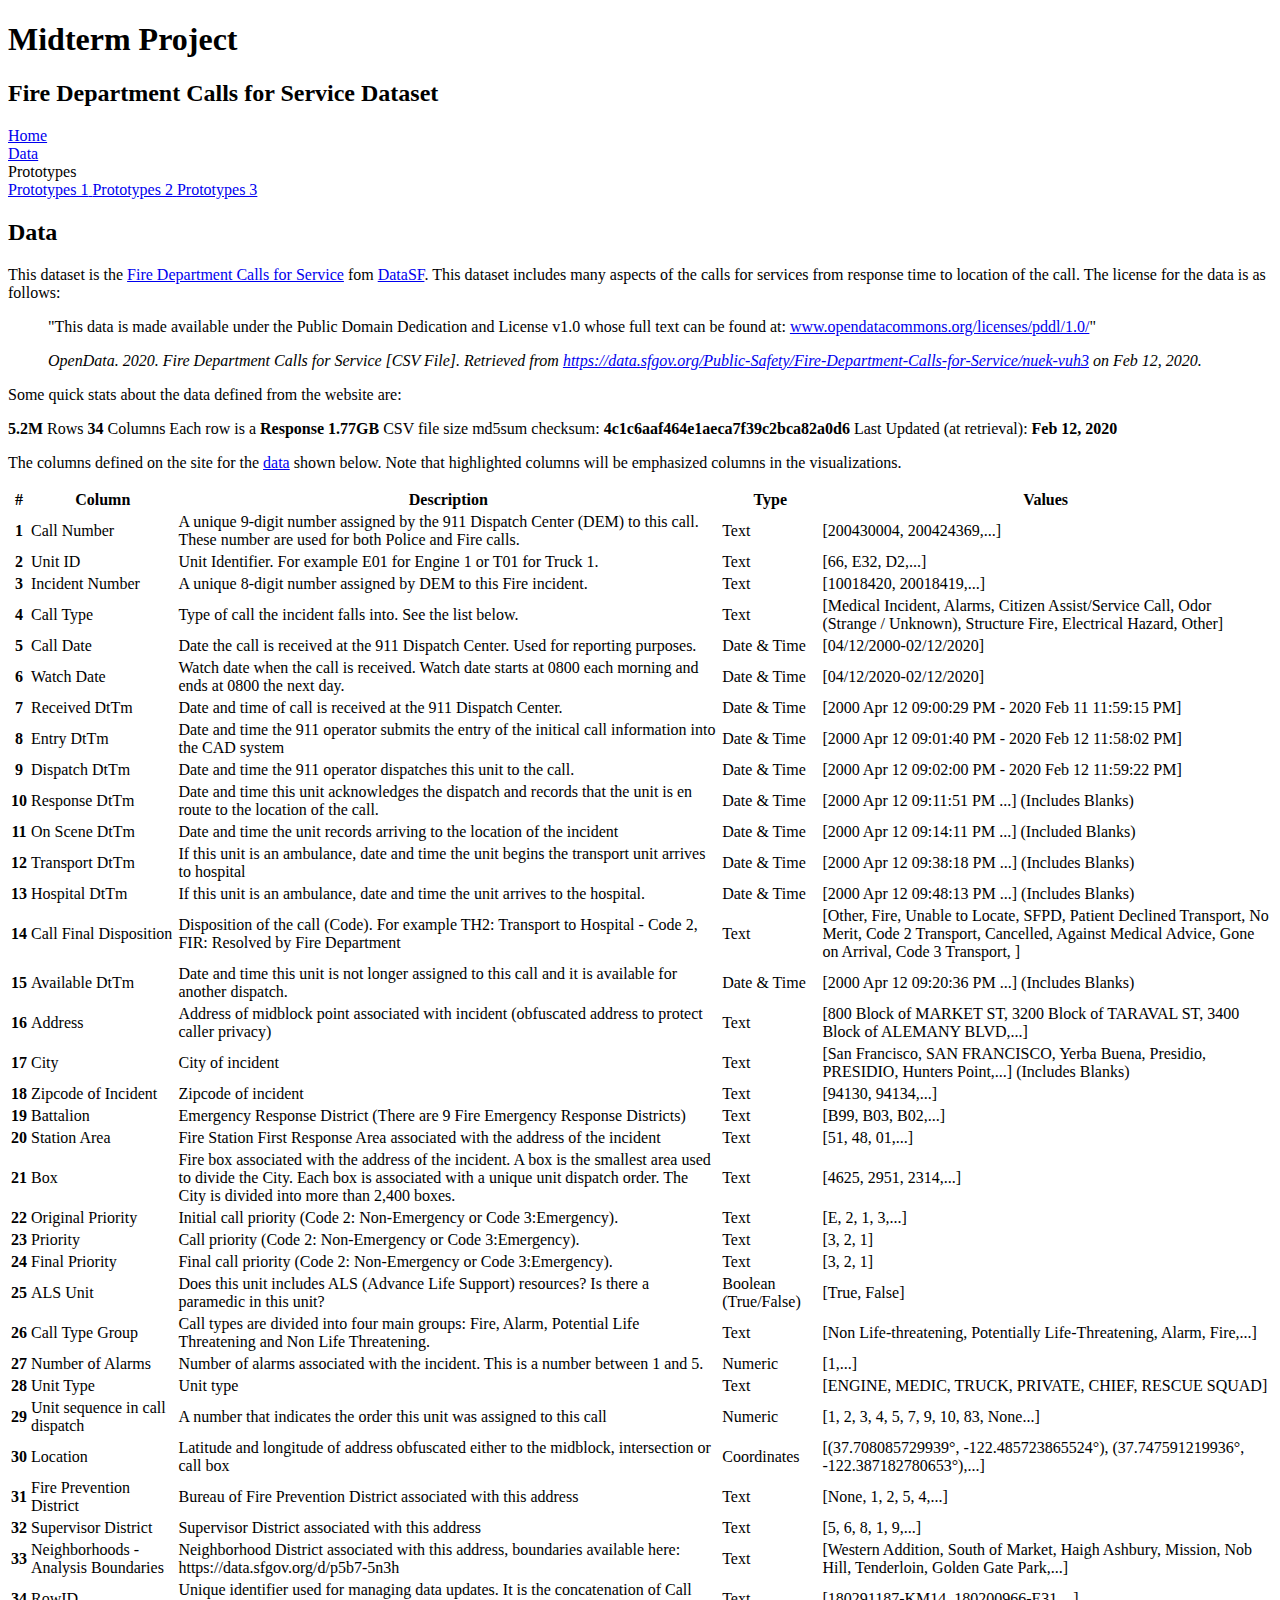
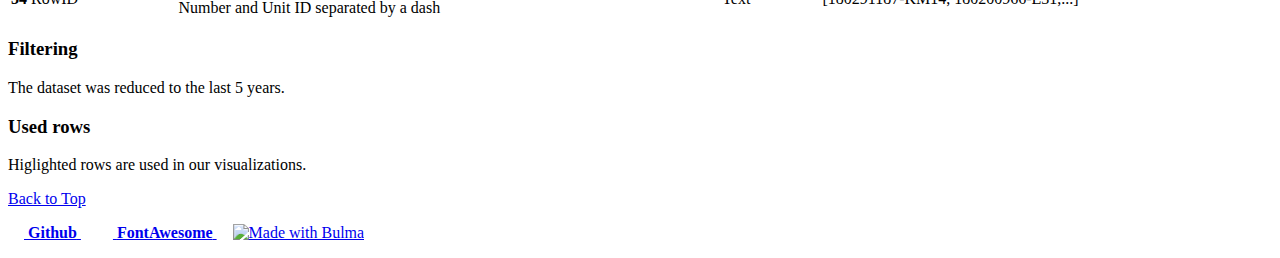
==== data.html @ e311c346 "Added team back" ====
<!DOCTYPE html>
<html>

<head>
  <meta charset="utf-8">
  <meta name="viewport" content="width=device-width, initial-scale=1">
  <title>Data Set Go!</title>

  <!-- Load Bulma from CDN (consider saving it to repository instead) -->
  <!-- https://bulma.io/ -->
  <link rel="stylesheet" href="https://jenil.github.io/bulmaswatch/superhero/bulmaswatch.min.css">

  <!-- Load Font Awesome 5 (free) icons -->
  <script defer src="https://use.fontawesome.com/releases/v5.3.1/js/all.js"></script>
</head>

<body>

  <!-- Page header -->
  <!-- https://bulma.io/documentation/layout/hero/ -->
  <section class="hero is-primary is-bold">
    <div class="hero-body">
      <div class="container">
        <h1 class="title">Midterm Project</h1>
        <h2 class="subtitle">Fire Department Calls for Service Dataset</h2>
      </div>
    </div>
  </section>
  <!-- End page header -->

  <!-- Page navigation -->
  <!-- https://bulma.io/documentation/components/navbar/ -->
  <nav class="navbar is-dark" role="navigation" aria-label="main navigation">
    <div class="container">
      <div class="navbar-brand">
        <a class="navbar-item" href="index.html">
          <span class="icon"><i class="fas fa-home"></i></span>
          <span>Home</span>
        </a>

        <a role="button" class="navbar-burger burger" aria-label="menu" aria-expanded="false" data-target="main-menu">
          <span aria-hidden="true"></span>
          <span aria-hidden="true"></span>
          <span aria-hidden="true"></span>
        </a>
      </div>

      <div id="main-menu" class="navbar-menu has-text-weight-medium">
        <!-- Left navbar items -->
        <div class="navbar-start">
          <a class="navbar-item is-active" href="data.html" title="Data">
            <span class="icon"><i class="fas fa-table"></i></span>
            <span>Data</span>
          </a>

          <div class="navbar-item has-dropdown is-hoverable">
            <a class="navbar-link">
              Prototypes
            </a>


            <div class="navbar-dropdown">
              <a class="navbar-item" href="prot_1.html">
                <span class="icon"><i class="fas fa-paint-roller"></i></span>
                <span>Prototypes 1</span>
              </a>
              <a class="navbar-item" href="prot_2.html">
                <span class="icon"><i class="fas fa-brush"></i></span>
                <span>Prototypes 2</span>
              </a>
              <a class="navbar-item" href="prot3.html">
                <span class="icon"><i class="fas fa-drafting-compass"></i></span>
                <span>Prototypes 3</span>
              </a>
            </div>
          </div>
        </div>
      </div>
    </div>
  </nav>
  <!-- End page navigation -->

  <section class="section">
    <div class="container">
      <!-- Begin page content -->
      <div class="content">
      <h2 id="data">Data</h2>

        <p>This dataset is the <a href="https://data.sfgov.org/Public-Safety/Fire-Department-Calls-for-Service/nuek-vuh3">Fire Department Calls for Service</a> fom <a href="https://datasf.org/opendata/">DataSF</a>.
          This dataset includes many aspects of the calls for services from response time to location of the call. The license for the data is as follows:</p>

        <blockquote>
          <p>
            "This data is made available under the Public Domain Dedication and License v1.0 whose full text can be found at: <a href="http://www.opendatacommons.org/licenses/pddl/1.0/">www.opendatacommons.org/licenses/pddl/1.0/</a>"
          </p>
          <cite>OpenData. 2020. Fire Department Calls for Service [CSV File]. Retrieved from <a
              href="https://data.sfgov.org/Public-Safety/Fire-Department-Calls-for-Service/nuek-vuh3">https://data.sfgov.org/Public-Safety/Fire-Department-Calls-for-Service/nuek-vuh3</a> on Feb 12, 2020.</cite>
        </blockquote>

        <p>
          Some quick stats about the data defined from the website are:<br />
          <div class="tags is-centered">
            <span class="tag is-danger is-medium"><b>5.2M</b>&nbsp;Rows</span>
            <span class="tag is-danger is-medium"><b>34</b>&nbsp;Columns</span>
            <span class="tag is-danger is-medium">Each row is a&nbsp;<b>Response</b></span>
            <span class="tag is-danger is-medium"><b>1.77GB</b>&nbsp;CSV file size</span>
            <span class="tag is-danger is-medium">md5sum checksum:&nbsp;<b>4c1c6aaf464e1aeca7f39c2bca82a0d6</b></span>
            <span class="tag is-danger is-medium">Last Updated (at retrieval):&nbsp;<b>Feb 12, 2020</b></span>
          </div>
        </p>

        <p>The columns defined on the site for the <a href="https://data.sfgov.org/Public-Safety/Fire-Department-Calls-for-Service/nuek-vuh3">data</a> shown below.
          Note that highlighted columns will be emphasized columns in the visualizations.</p>

        <div class="table-container">
          <table class="table is-hoverable">
            <thead>
              <tr>
                <th>#</th>
                <th>Column</th>
                <th>Description</th>
                <th>Type</th>
                <th>Values</th>
              </tr>
            </thead>
            <tbody>
              <tr>
                <th>1</th>
                <td>Call Number</td>
                <td>A unique 9-digit number assigned by the 911 Dispatch Center (DEM) to this call. These number are used for both Police and Fire calls.</td>
                <td>Text</td>
                <td>[200430004, 200424369,...]</td>
              </tr>
              <tr>
                <th>2</th>
                <td>Unit ID</td>
                <td>Unit Identifier. For example E01 for Engine 1 or T01 for Truck 1.</td>
                <td>Text</td>
                <td>[66, E32, D2,...]</td>
              </tr>
              <tr>
                <th>3</th>
                <td>Incident Number</td>
                <td>A unique 8-digit number assigned by DEM to this Fire incident.</td>
                <td>Text</td>
                <td>[10018420, 20018419,...]</td>
              </tr>
              <tr class="is-selected">
                <th>4</th>
                <td>Call Type</td>
                <td>Type of call the incident falls into. See the list below.</td>
                <td>Text</td>
                <td>[Medical Incident, Alarms, Citizen Assist/Service Call, Odor (Strange / Unknown), Structure Fire, Electrical Hazard, Other]</td>
              </tr>
              <tr class="is-selected">
                <th>5</th>
                <td>Call Date</td>
                <td>Date the call is received at the 911 Dispatch Center. Used for reporting purposes.</td>
                <td>Date & Time</td>
                <td>[04/12/2000-02/12/2020]</td>
              </tr>
              <tr>
                <th>6</th>
                <td>Watch Date</td>
                <td>Watch date when the call is received. Watch date starts at 0800 each morning and ends at 0800 the next day.</td>
                <td>Date & Time</td>
                <td>[04/12/2020-02/12/2020]</td>
              </tr>
              <tr class="is-selected">
                <th>7</th>
                <td>Received DtTm</td>
                <td>Date and time of call is received at the 911 Dispatch Center.</td>
                <td>Date & Time</td>
                <td>[2000 Apr 12 09:00:29 PM - 2020 Feb 11 11:59:15 PM]</td>
              </tr>
              <tr class="is-selected">
                <th>8</th>
                <td>Entry DtTm</td>
                <td>Date and time the 911 operator submits the entry of the initical call information into the CAD system</td>
                <td>Date & Time</td>
                <td>[2000 Apr 12 09:01:40 PM - 2020 Feb 12 11:58:02 PM]</td>
              </tr>
              <tr class="is-selected">
                <th>9</th>
                <td>Dispatch DtTm</td>
                <td>Date and time the 911 operator dispatches this unit to the call.</td>
                <td>Date & Time</td>
                <td>[2000 Apr 12 09:02:00 PM - 2020 Feb 12 11:59:22 PM]</td>
              </tr>
              <tr class="is-selected">
                <th>10</th>
                <td>Response DtTm</td>
                <td>Date and time this unit acknowledges the dispatch and records that the unit is en route to the location of the call.</td>
                <td>Date & Time</td>
                <td>[2000 Apr 12 09:11:51 PM ...] (Includes Blanks)</td>
              </tr>
              <tr class="is-selected">
                <th>11</th>
                <td>On Scene DtTm</td>
                <td>Date and time the unit records arriving to the location of the incident</td>
                <td>Date & Time</td>
                <td>[2000 Apr 12 09:14:11 PM ...] (Included Blanks)</td>
              </tr>
              <tr>
                <th>12</th>
                <td>Transport DtTm</td>
                <td>If this unit is an ambulance, date and time the unit begins the transport unit arrives to hospital</td>
                <td>Date & Time</td>
                <td>[2000 Apr 12 09:38:18 PM ...] (Includes Blanks)</td>
              </tr>
              <tr>
                <th>13</th>
                <td>Hospital DtTm</td>
                <td>If this unit is an ambulance, date and time the unit arrives to the hospital.</td>
                <td>Date & Time</td>
                <td>[2000 Apr 12 09:48:13 PM ...] (Includes Blanks)</td>
              </tr>
              <tr>
                <th>14</th>
                <td>Call Final Disposition</td>
                <td>Disposition of the call (Code). For example TH2: Transport to Hospital - Code 2, FIR: Resolved by Fire Department</td>
                <td>Text</td>
                <td>[Other, Fire, Unable to Locate, SFPD, Patient Declined Transport, No Merit, Code 2 Transport, Cancelled, Against Medical Advice, Gone on Arrival, Code 3 Transport, ]</td>
              </tr>
              <tr>
                <th>15</th>
                <td>Available DtTm</td>
                <td>Date and time this unit is not longer assigned to this call and it is available for another dispatch.</td>
                <td>Date & Time</td>
                <td>[2000 Apr 12 09:20:36 PM ...] (Includes Blanks)</td>
              </tr>
              <tr>
                <th>16</th>
                <td>Address</td>
                <td>Address of midblock point associated with incident (obfuscated address to protect caller privacy)</td>
                <td>Text</td>
                <td>[800 Block of MARKET ST, 3200 Block of TARAVAL ST, 3400 Block of ALEMANY BLVD,...]</td>
              </tr>
              <tr>
                <th>17</th>
                <td>City</td>
                <td>City of incident</td>
                <td>Text</td>
                <td>[San Francisco, SAN FRANCISCO, Yerba Buena, Presidio, PRESIDIO, Hunters Point,...] (Includes Blanks)</td>
              </tr>
              <tr class="is-selected">
                <th>18</th>
                <td>Zipcode of Incident</td>
                <td>Zipcode of incident</td>
                <td>Text</td>
                <td>[94130, 94134,...]</td>
              </tr>
              <tr>
                <th>19</th>
                <td>Battalion</td>
                <td>Emergency Response District (There are 9 Fire Emergency Response Districts)</td>
                <td>Text</td>
                <td>[B99, B03, B02,...]</td>
              </tr>
              <tr class="is-selected">
                <th>20</th>
                <td>Station Area</td>
                <td>Fire Station First Response Area associated with the address of the incident</td>
                <td>Text</td>
                <td>[51, 48, 01,...]</td>
              </tr>
              <tr>
                <th>21</th>
                <td>Box</td>
                <td>Fire box associated with the address of the incident. A box is the smallest area used to divide the City. Each box is associated with a unique unit dispatch order. The City is divided into more than 2,400 boxes.</td>
                <td>Text</td>
                <td>[4625, 2951, 2314,...]</td>
              </tr>
              <tr>
                <th>22</th>
                <td>Original Priority</td>
                <td>Initial call priority (Code 2: Non-Emergency or Code 3:Emergency).</td>
                <td>Text</td>
                <td>[E, 2, 1, 3,...]</td>
              </tr>
              <tr class="is-selected">
                <th>23</th>
                <td>Priority</td>
                <td>Call priority (Code 2: Non-Emergency or Code 3:Emergency).</td>
                <td>Text</td>
                <td>[3, 2, 1]</td>
              </tr>
              <tr>
                <th>24</th>
                <td>Final Priority</td>
                <td>Final call priority (Code 2: Non-Emergency or Code 3:Emergency).</td>
                <td>Text</td>
                <td>[3, 2, 1]</td>
              </tr>
              <tr>
                <th>25</th>
                <td>ALS Unit</td>
                <td>Does this unit includes ALS (Advance Life Support) resources? Is there a paramedic in this unit?</td>
                <td>Boolean (True/False)</td>
                <td>[True, False]</td>
              </tr>
              <tr>
                <th>26</th>
                <td>Call Type Group</td>
                <td>Call types are divided into four main groups: Fire, Alarm, Potential Life Threatening and Non Life Threatening.</td>
                <td>Text</td>
                <td>[Non Life-threatening, Potentially Life-Threatening, Alarm, Fire,...]</td>
              </tr>
              <tr class="is-selected">
                <th>27</th>
                <td>Number of Alarms</td>
                <td>Number of alarms associated with the incident. This is a number between 1 and 5.</td>
                <td>Numeric</td>
                <td>[1,...]</td>
              </tr>
              <tr>
                <th>28</th>
                <td>Unit Type</td>
                <td>Unit type</td>
                <td>Text</td>
                <td>[ENGINE, MEDIC, TRUCK, PRIVATE, CHIEF, RESCUE SQUAD]</td>
              </tr>
              <tr>
                <th>29</th>
                <td>Unit sequence in call dispatch</td>
                <td>A number that indicates the order this unit was assigned to this call</td>
                <td>Numeric</td>
                <td>[1, 2, 3, 4, 5, 7, 9, 10, 83, None...]</td>
              </tr>
              <tr>
                <th>30</th>
                <td>Location</td>
                <td>Latitude and longitude of address obfuscated either to the midblock, intersection or call box</td>
                <td>Coordinates</td>
                <td>[(37.708085729939°, -122.485723865524°), (37.747591219936°, -122.387182780653°),...]</td>
              </tr>
              <tr>
                <th>31</th>
                <td>Fire Prevention District</td>
                <td>Bureau of Fire Prevention District associated with this address</td>
                <td>Text</td>
                <td>[None, 1, 2, 5, 4,...]</td>
              </tr>
              <tr>
                <th>32</th>
                <td>Supervisor District</td>
                <td>Supervisor District associated with this address</td>
                <td>Text</td>
                <td>[5, 6, 8, 1, 9,...]</td>
              </tr>
              <tr class="is-selected">
                <th>33</th>
                <td>Neighborhoods - Analysis Boundaries</td>
                <td>Neighborhood District associated with this address, boundaries available here: https://data.sfgov.org/d/p5b7-5n3h</td>
                <td>Text</td>
                <td>[Western Addition, South of Market, Haigh Ashbury, Mission, Nob Hill, Tenderloin, Golden Gate Park,...]</td>
              </tr>
              <tr>
                <th>34</th>
                <td>RowID</td>
                <td>Unique identifier used for managing data updates. It is the concatenation of Call Number and Unit ID separated by a dash</td>
                <td>Text</td>
                <td>[180291187-KM14, 180200966-E31,...]</td>
              </tr>
            </tbody>
          </table>
        </div>
        <h3>Filtering</h3>
        <p>The dataset was reduced to the last 5 years.</p>
        <h3>Used rows</h3>
        <p>Higlighted rows are used in our visualizations.</p>
      </div>
      <!-- End page content -->
    </div>
  </section>

  <!-- Page footer -->
  <!-- https://bulma.io/documentation/layout/footer/ -->
  <footer class="footer">
    <div class="content has-text-centered is-size-7">
      <p>
        <a href="#top">
          <span class="fas fa-arrow-up"></span>
          <span class="has-text-weight-medium">Back to Top</span>
        </a>
      </p>

      <p>
        <a href="https://github.com/usf-cs360-spring2020/midterm-datasetgo" class="button is-small" style="padding-left: 1em; padding-right: 1em;">
          <i class="fab fa-github-alt"></i>&nbsp;<strong>Github</strong>
        </a>

        <a href="https://fontawesome.com/" class="button is-small" style="padding-left: 1em; padding-right: 1em;">
          <i class="fab fa-font-awesome"></i>&nbsp;<strong>FontAwesome</strong>
        </a>

        <a href="https://bulma.io" class="button is-small">
          <img src="https://bulma.io/images/made-with-bulma--semiblack.png" alt="Made with Bulma" width="128" height="24">
        </a>
      </p>
    </div>
  </footer>
  <!-- End page footer -->

  <!-- Mobile menu responsiveness -->
  <!-- https://bulma.io/documentation/components/navbar/ -->
  <script>
    document.addEventListener('DOMContentLoaded', () => {
      const $navbarBurgers = Array.prototype.slice.call(document.querySelectorAll('.navbar-burger'), 0);

      if ($navbarBurgers.length > 0) {
        $navbarBurgers.forEach(el => {
          el.addEventListener('click', () => {
            const target = el.dataset.target;
            const $target = document.getElementById(target);
            el.classList.toggle('is-active');
            $target.classList.toggle('is-active');
          });
        });
      }
    });
  </script>
  <!-- End mobile menu responsiveness -->
</body>

</html>
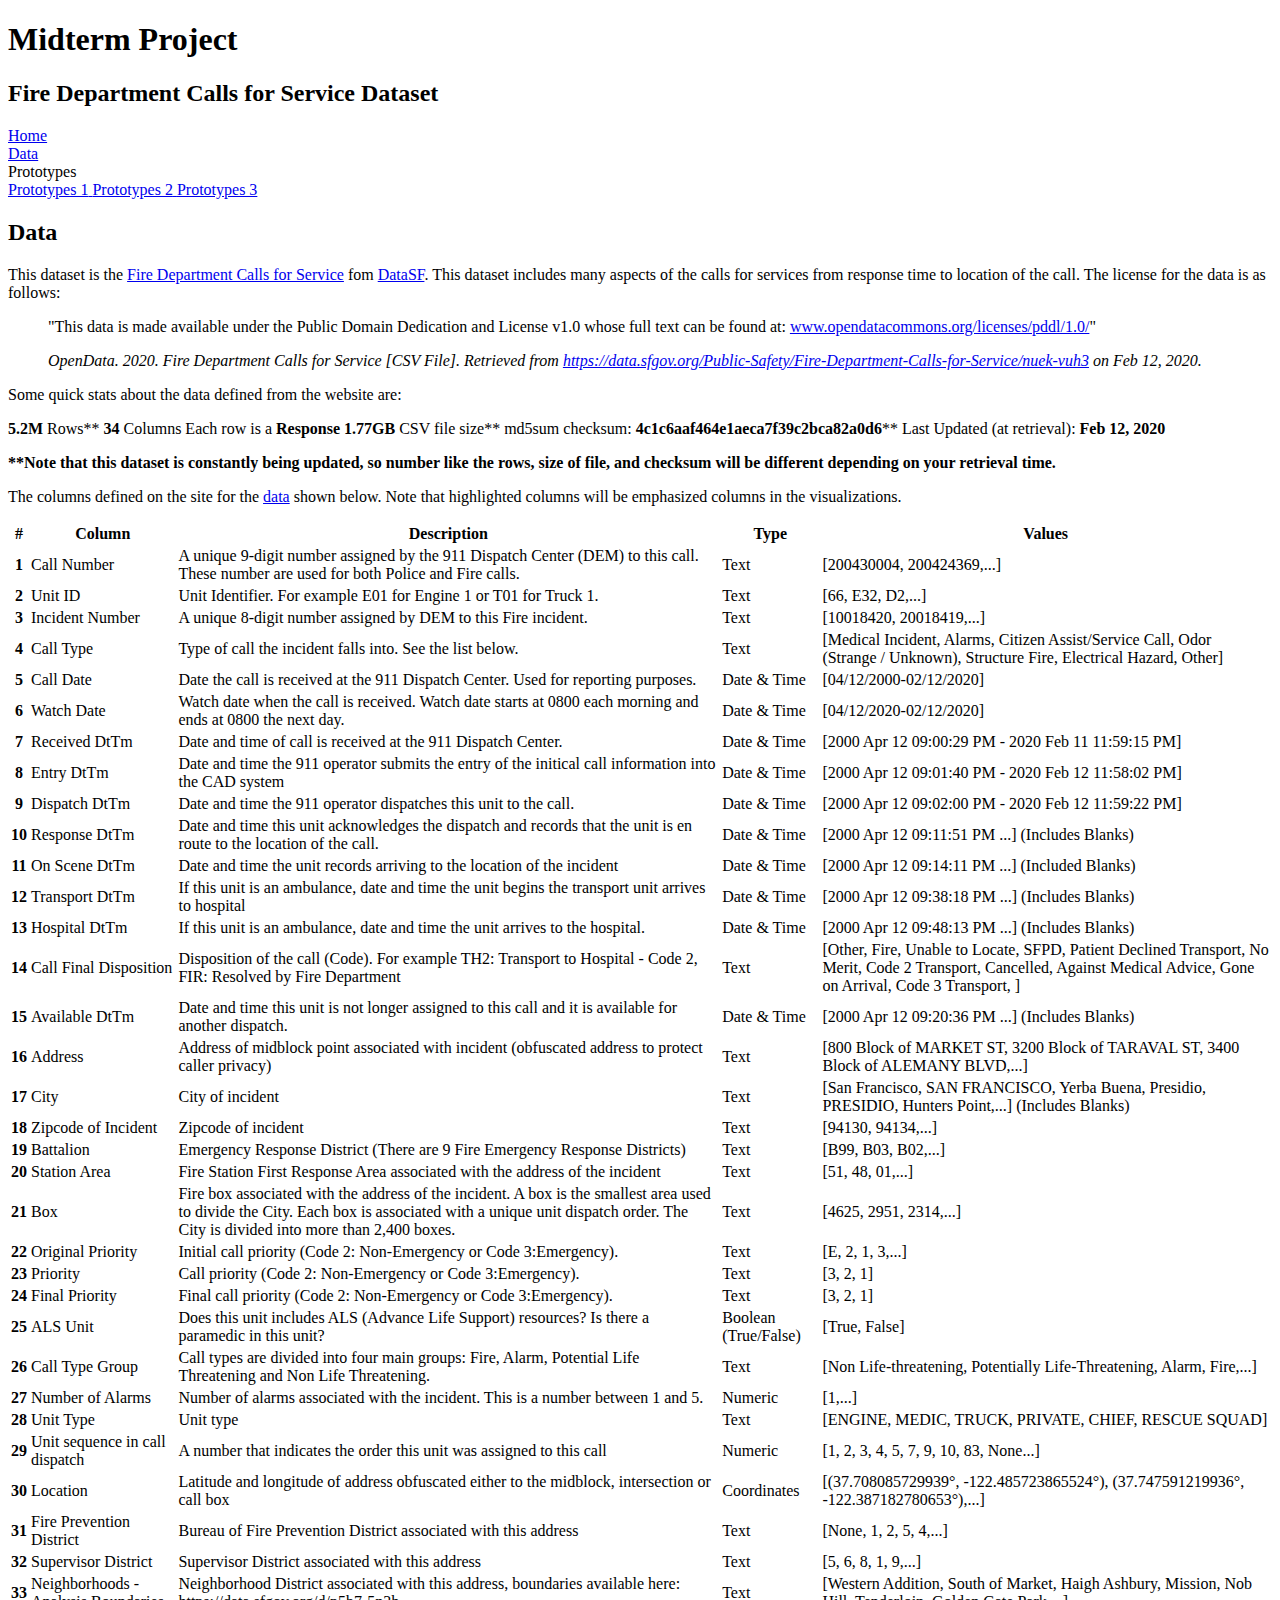
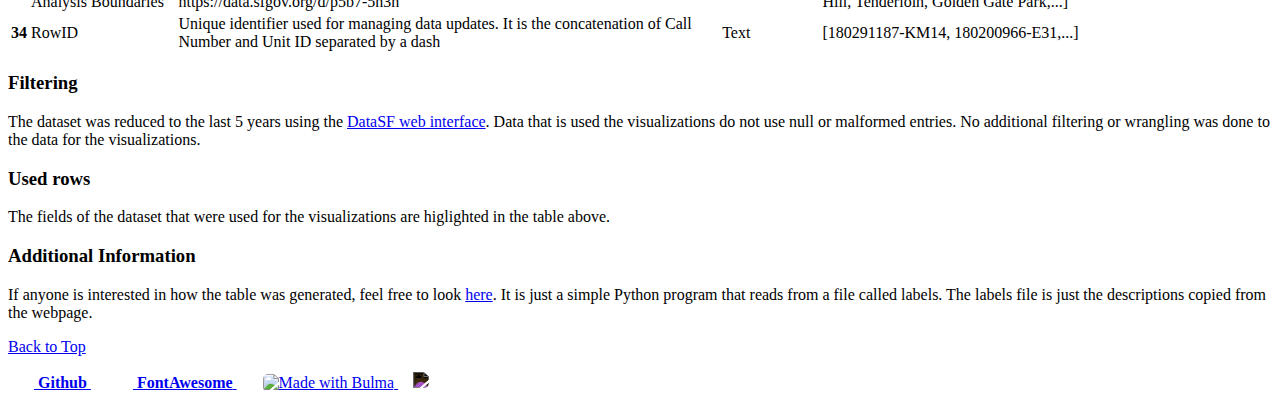
==== commit 8e38b98c: "Rephrase narrative" ====
--- a/data.html
+++ b/data.html
@@ -9,6 +9,7 @@
   <!-- Load Bulma from CDN (consider saving it to repository instead) -->
   <!-- https://bulma.io/ -->
   <link rel="stylesheet" href="https://jenil.github.io/bulmaswatch/superhero/bulmaswatch.min.css">
+  <link rel="stylesheet" href="css/style.css">
 
   <!-- Load Font Awesome 5 (free) icons -->
   <script defer src="https://use.fontawesome.com/releases/v5.3.1/js/all.js"></script>
@@ -100,13 +101,21 @@
         <p>
           Some quick stats about the data defined from the website are:<br />
           <div class="tags is-centered">
-            <span class="tag is-danger is-medium"><b>5.2M</b>&nbsp;Rows</span>
-            <span class="tag is-danger is-medium"><b>34</b>&nbsp;Columns</span>
-            <span class="tag is-danger is-medium">Each row is a&nbsp;<b>Response</b></span>
-            <span class="tag is-danger is-medium"><b>1.77GB</b>&nbsp;CSV file size</span>
-            <span class="tag is-danger is-medium">md5sum checksum:&nbsp;<b>4c1c6aaf464e1aeca7f39c2bca82a0d6</b></span>
-            <span class="tag is-danger is-medium">Last Updated (at retrieval):&nbsp;<b>Feb 12, 2020</b></span>
+            <span class="tag is-danger is-medium is-rounded"><b>5.2M</b>&nbsp;Rows**</span>
+            <span class="tag is-danger is-medium is-rounded"><b>34</b>&nbsp;Columns</span>
+            <span class="tag is-danger is-medium is-rounded">Each row is a&nbsp;<b>Response</b></span>
+            <span class="tag is-danger is-medium is-rounded"><b>1.77GB</b>&nbsp;CSV file size**</span>
+            <span class="tag is-danger is-medium is-rounded">md5sum checksum:&nbsp;<b>4c1c6aaf464e1aeca7f39c2bca82a0d6</b>**</span>
+            <span class="tag is-danger is-medium is-rounded">Last Updated (at retrieval):&nbsp;<b>Feb 12, 2020</b></span>
           </div>
+        </p>
+
+        <p>
+          <strong>
+            **Note that this dataset is constantly being updated, so number like
+            the rows, size of file, and checksum will be different depending on
+            your retrieval time.
+          </strong>
         </p>
 
         <p>The columns defined on the site for the <a href="https://data.sfgov.org/Public-Safety/Fire-Department-Calls-for-Service/nuek-vuh3">data</a> shown below.
@@ -271,7 +280,7 @@
                 <td>Text</td>
                 <td>[4625, 2951, 2314,...]</td>
               </tr>
-              <tr>
+              <tr class="is-selected">
                 <th>22</th>
                 <td>Original Priority</td>
                 <td>Initial call priority (Code 2: Non-Emergency or Code 3:Emergency).</td>
@@ -299,7 +308,7 @@
                 <td>Boolean (True/False)</td>
                 <td>[True, False]</td>
               </tr>
-              <tr>
+              <tr class="is-selected">
                 <th>26</th>
                 <td>Call Type Group</td>
                 <td>Call types are divided into four main groups: Fire, Alarm, Potential Life Threatening and Non Life Threatening.</td>
@@ -366,9 +375,25 @@
           </table>
         </div>
         <h3>Filtering</h3>
-        <p>The dataset was reduced to the last 5 years.</p>
+        <p>
+          The dataset was reduced to the last 5 years using the
+          <a href="https://data.sfgov.org/Public-Safety/Fire-Department-Calls-for-Service/nuek-vuh3/data">DataSF web interface</a>.
+          Data that is used the visualizations do not use null or malformed
+          entries. No additional filtering or wrangling was done to the data for
+          the visualizations.
+        </p>
         <h3>Used rows</h3>
-        <p>Higlighted rows are used in our visualizations.</p>
+        <p>
+          The fields of the dataset that were used for the visualizations are
+          higlighted in the table above.
+        </p>
+        <h3>Additional Information</h3>
+        <p>
+          If anyone is interested in how the table was generated, feel free to
+          look <a href="https://github.com/usf-cs360-spring2020/midterm-datasetgo/blob/gh-pages/table.py">here</a>.
+          It is just a simple Python program that reads from a file called labels.
+          The labels file is just the descriptions copied from the webpage.
+        </p>
       </div>
       <!-- End page content -->
     </div>
@@ -386,16 +411,20 @@
       </p>
 
       <p>
-        <a href="https://github.com/usf-cs360-spring2020/midterm-datasetgo" class="button is-small" style="padding-left: 1em; padding-right: 1em;">
+        <a href="https://github.com/usf-cs360-spring2020/midterm-datasetgo" class="button is-small is-rounded" style="margin-left:10px; padding-left: 1em; padding-right: 1em;">
           <i class="fab fa-github-alt"></i>&nbsp;<strong>Github</strong>
         </a>
 
-        <a href="https://fontawesome.com/" class="button is-small" style="padding-left: 1em; padding-right: 1em;">
+        <a href="https://fontawesome.com/" class="button is-small is-rounded" style="margin-left:10px; padding-left: 1em; padding-right: 1em;">
           <i class="fab fa-font-awesome"></i>&nbsp;<strong>FontAwesome</strong>
         </a>
 
-        <a href="https://bulma.io" class="button is-small">
-          <img src="https://bulma.io/images/made-with-bulma--semiblack.png" alt="Made with Bulma" width="128" height="24">
+        <a href="https://bulma.io" class="button is-small is-rounded" style="margin-left:10px;">
+          <img src="https://bulma.io/images/bulma-logo-white.png" alt="Made with Bulma" height="24" style="height: 12px;">
+        </a>
+
+        <a href="https://www.tableau.com" class="button is-small is-rounded" style="margin-left:10px;">
+          <img src="https://upload.wikimedia.org/wikipedia/commons/4/4b/Tableau_Logo.png" style="height: 20px; padding-left: 5px;-webkit-filter: invert(100%);filter: invert(100%);" />
         </a>
       </p>
     </div>
--- a/css/style.css
+++ b/css/style.css
@@ -0,0 +1,3 @@
+img, table {
+  border-radius: 5px;
+}
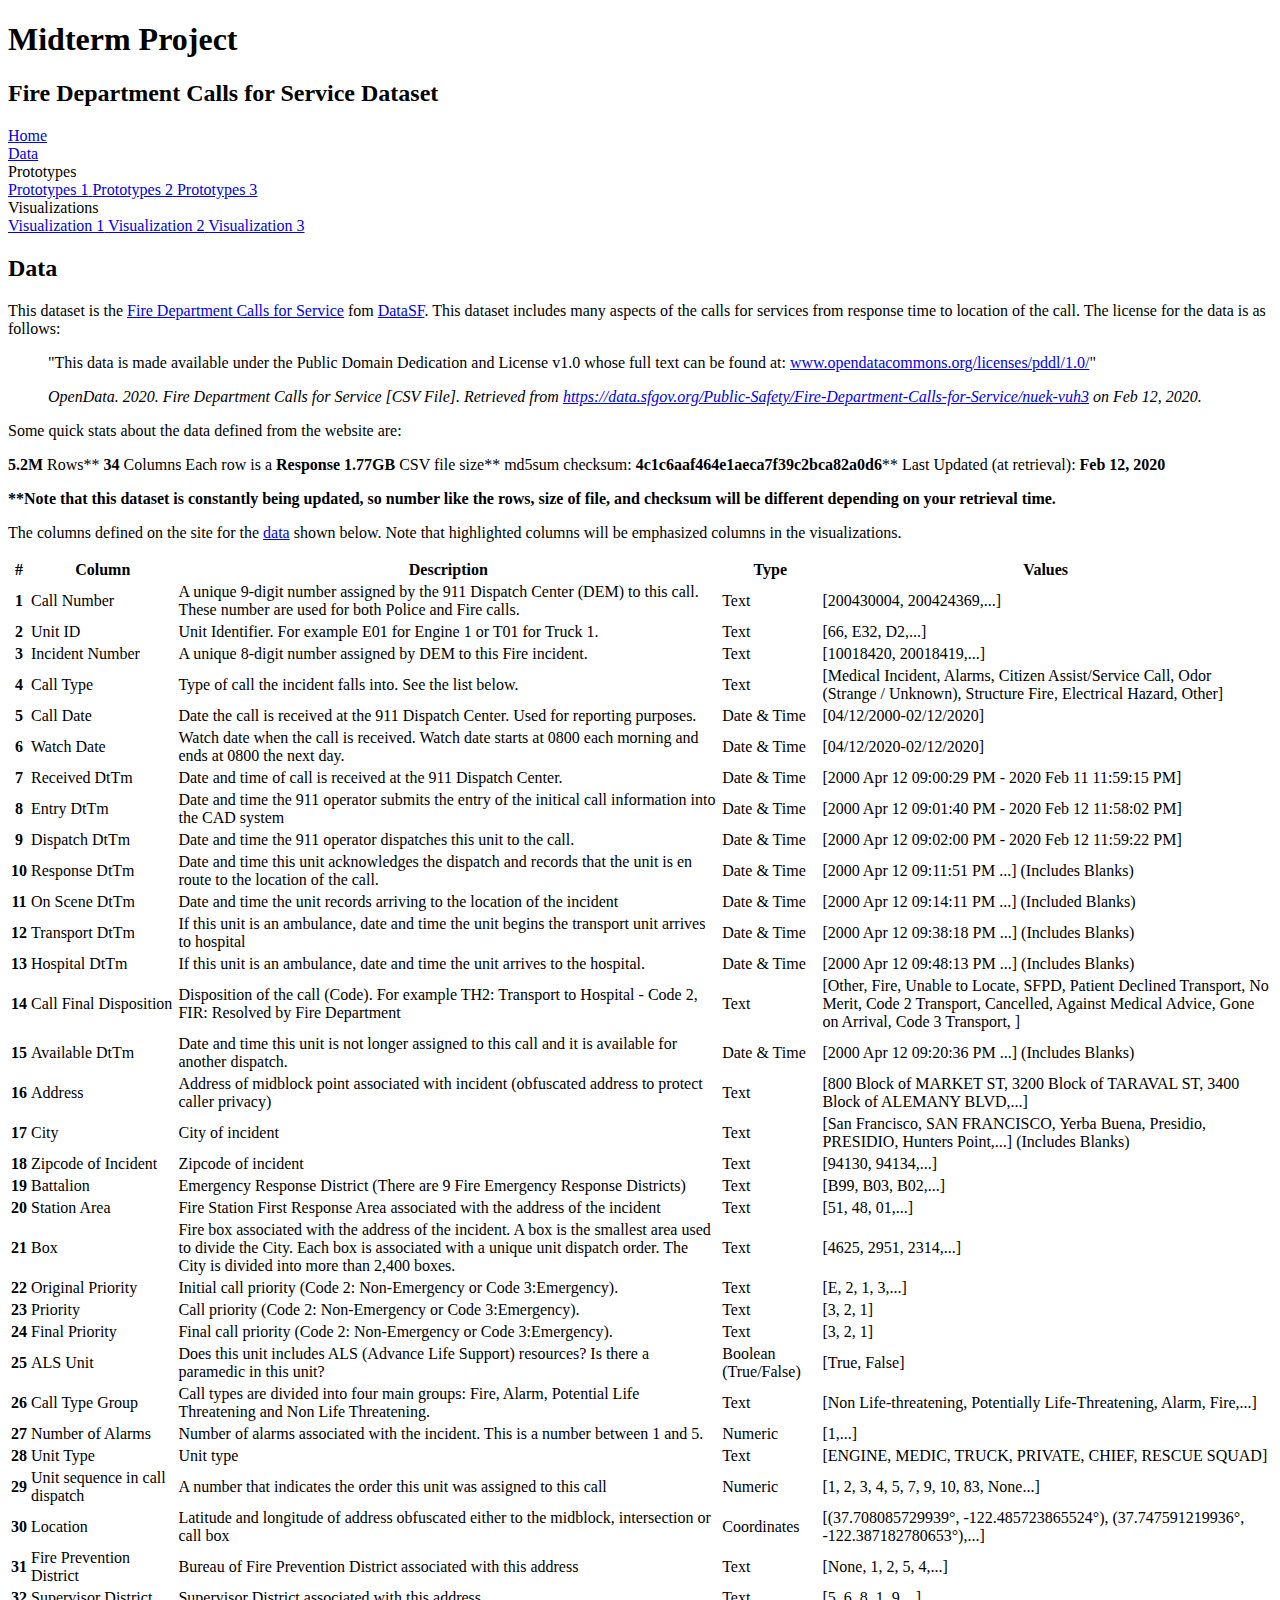
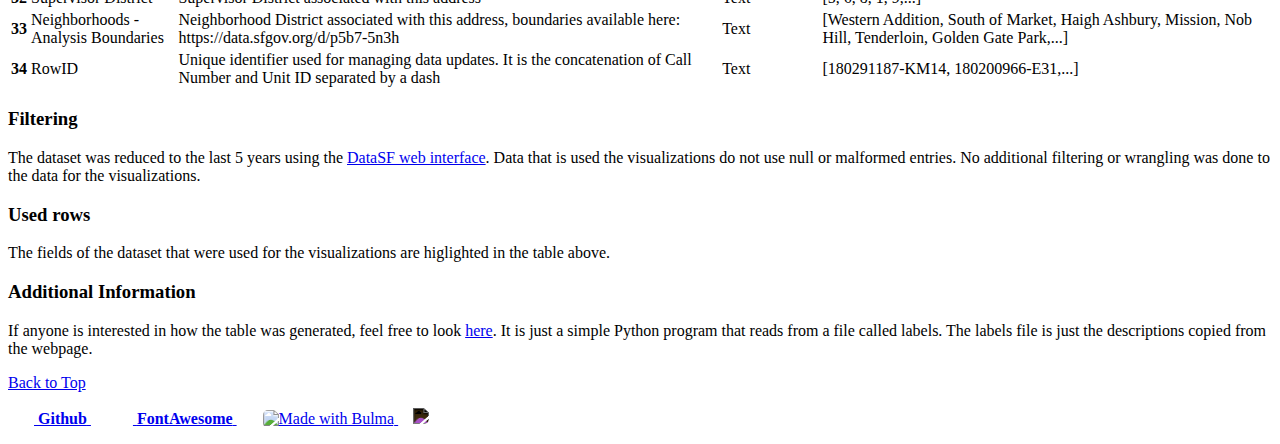
==== commit 45a9013b: "Added icons" ====
--- a/data.html
+++ b/data.html
@@ -75,6 +75,26 @@
               </a>
             </div>
           </div>
+
+          <div class="navbar-item has-dropdown is-hoverable">
+            <a class="navbar-link">
+              Visualizations
+            </a>
+            <div class="navbar-dropdown">
+              <a class="navbar-item" href="viz_1.html">
+                <span class="icon"><i class="fas fa-fire-extinguisher"></i></span>
+                <span>Visualization 1</span>
+              </a>
+              <a class="navbar-item" href="viz_2.html">
+                <span class="icon"><i class="fas fa-first-aid"></i></span>
+                <span>Visualization 2</span>
+              </a>
+              <a class="navbar-item" href="viz_3.html">
+                <span class="icon"><i class="fas fa-people-carry"></i></span>
+                <span>Visualization 3</span>
+              </a>
+            </div>
+          </div>
         </div>
       </div>
     </div>
@@ -85,7 +105,7 @@
     <div class="container">
       <!-- Begin page content -->
       <div class="content">
-      <h2 id="data">Data</h2>
+        <h2 id="data">Data</h2>
 
         <p>This dataset is the <a href="https://data.sfgov.org/Public-Safety/Fire-Department-Calls-for-Service/nuek-vuh3">Fire Department Calls for Service</a> fom <a href="https://datasf.org/opendata/">DataSF</a>.
           This dataset includes many aspects of the calls for services from response time to location of the call. The license for the data is as follows:</p>
